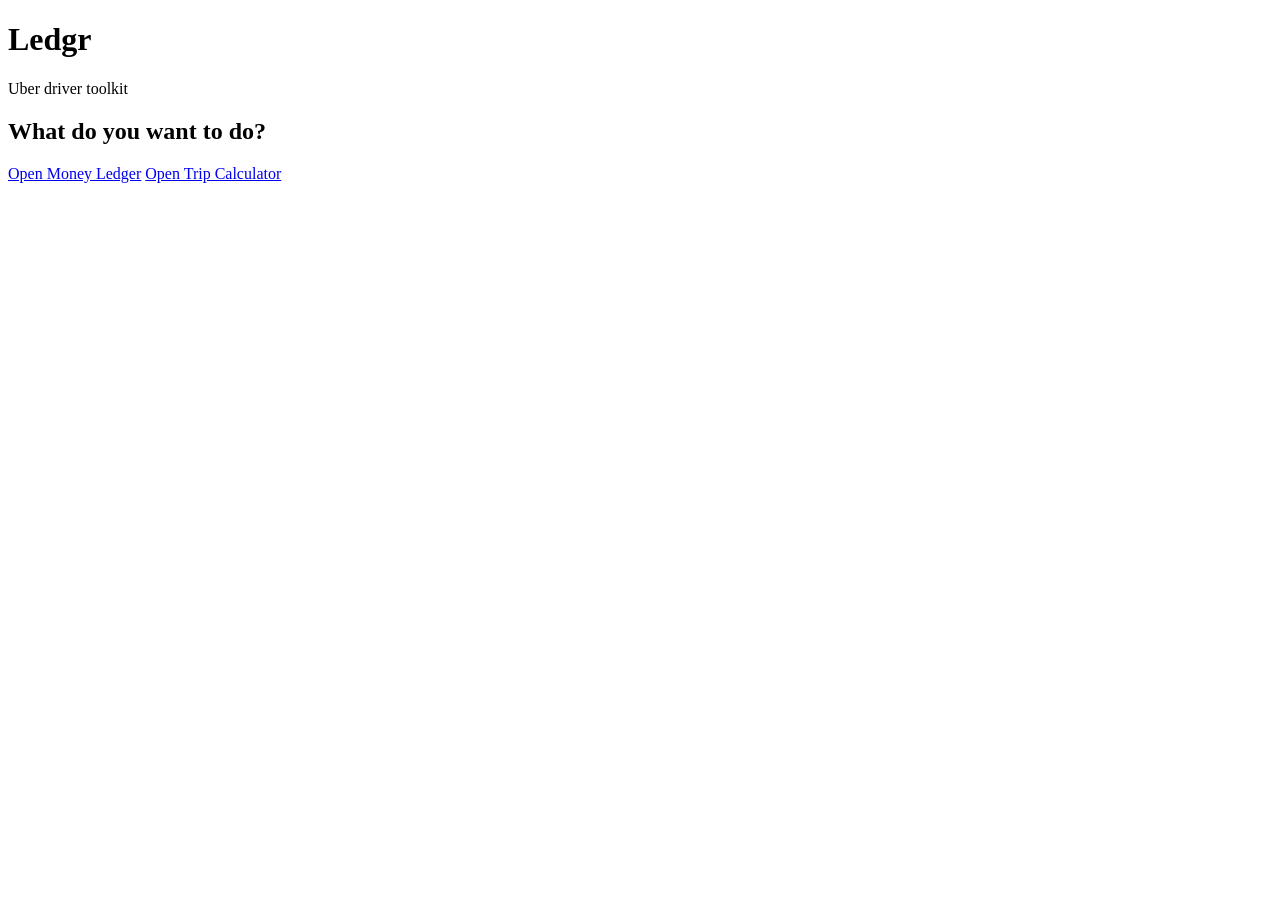
==== index.html @ 483e80f7 "Create index.html" ====
<!DOCTYPE html>
<html lang="en">
<head>
  <meta charset="UTF-8" />
  <title>Ledgr – Home</title>
  <meta name="viewport" content="width=device-width, initial-scale=1" />
  <link rel="stylesheet" href="styles.css" />
  <script defer src="app.js"></script>
</head>
<body class="app dark">
  <header class="app-header">
    <h1>Ledgr</h1>
    <p class="subtitle">Uber driver toolkit</p>
  </header>

  <main class="app-main">
    <section class="card">
      <h2>What do you want to do?</h2>
      <div class="button-grid">
        <a class="btn primary" href="ledger.html">Open Money Ledger</a>
        <a class="btn secondary" href="trip-calculator.html">Open Trip Calculator</a>
      </div>
    </section>
  </main>
</body>
</html>
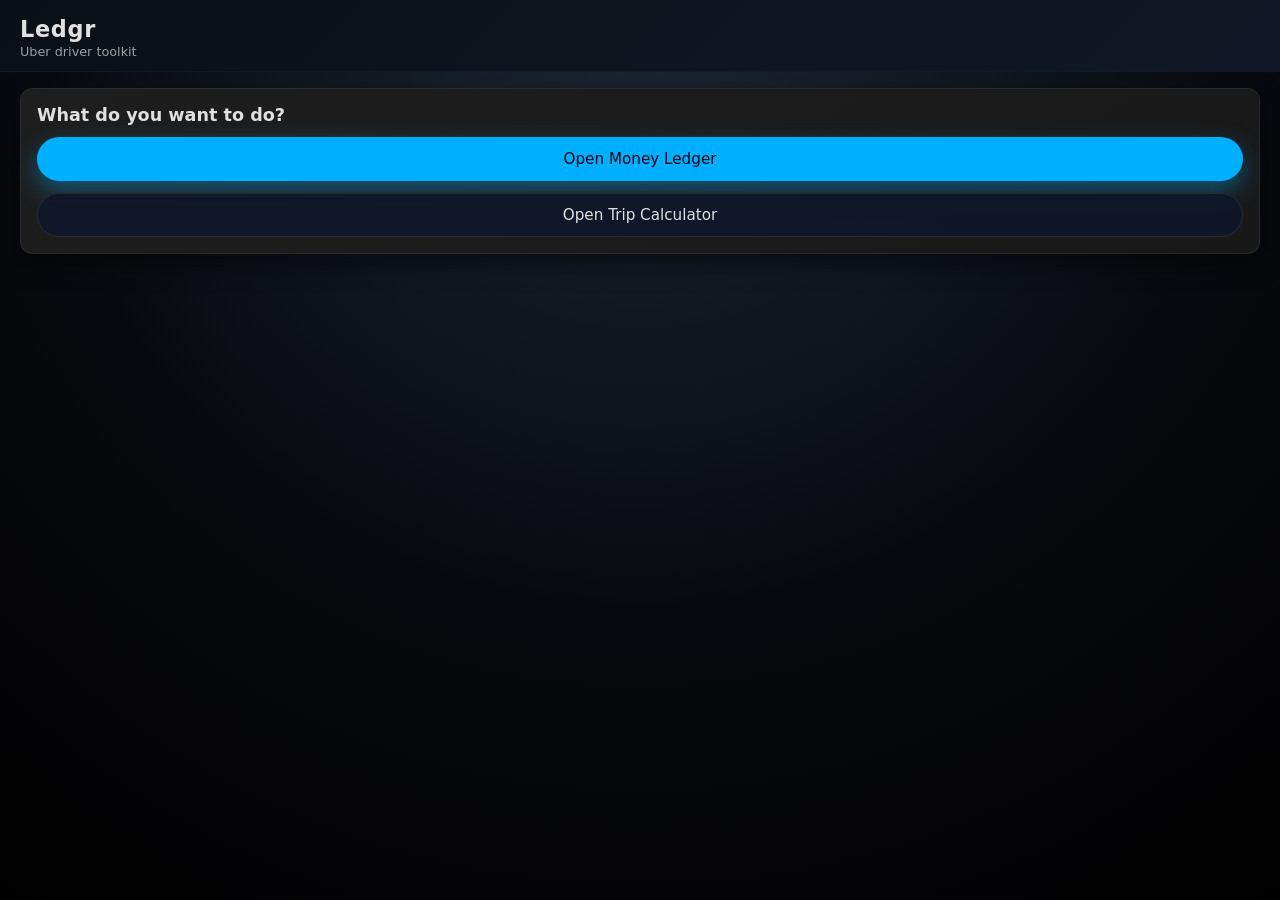
==== commit d3938850: "Update page title in index.html" ====
--- a/index.html
+++ b/index.html
@@ -2,7 +2,7 @@
 <html lang="en">
 <head>
   <meta charset="UTF-8" />
-  <title>Ledgr – Home</title>
+  <title>Ledgr</title>
   <meta name="viewport" content="width=device-width, initial-scale=1" />
   <link rel="stylesheet" href="styles.css" />
   <script defer src="app.js"></script>
--- a/styles.css
+++ b/styles.css
@@ -0,0 +1,314 @@
+:root {
+  --bg: #121212;
+  --bg-elevated: #1e1e1e;
+  --bg-elevated-soft: #181818;
+  --text: #e0e0e0;
+  --text-muted: #9e9e9e;
+  --accent: #00afff;
+  --accent-soft: rgba(0, 175, 255, 0.15);
+  --danger: #ff4b5c;
+  --border-subtle: #2a2a2a;
+  --radius: 12px;
+  --shadow-soft: 0 10px 25px rgba(0, 0, 0, 0.5);
+  --font-main: system-ui, -apple-system, BlinkMacSystemFont, "Segoe UI", sans-serif;
+}
+
+*,
+*::before,
+*::after {
+  box-sizing: border-box;
+}
+
+body.app.dark {
+  margin: 0;
+  font-family: var(--font-main);
+  background: radial-gradient(circle at top, #1b2735 0, #090a0f 55%, #000 100%);
+  color: var(--text);
+  min-height: 100vh;
+  display: flex;
+  flex-direction: column;
+}
+
+.app-header {
+  padding: 1rem 1.25rem 0.75rem;
+  background: linear-gradient(135deg, #0b1016, #111827);
+  border-bottom: 1px solid #111827;
+  position: sticky;
+  top: 0;
+  z-index: 10;
+}
+
+.app-header h1 {
+  margin: 0;
+  font-size: 1.4rem;
+  letter-spacing: 0.03em;
+}
+
+.subtitle {
+  margin: 0.15rem 0 0;
+  font-size: 0.8rem;
+  color: var(--text-muted);
+}
+
+.nav-header {
+  display: flex;
+  align-items: center;
+  justify-content: space-between;
+  gap: 0.75rem;
+}
+
+.nav-title {
+  flex: 1;
+}
+
+.top-nav {
+  display: flex;
+  gap: 0.4rem;
+}
+
+.nav-link {
+  font-size: 0.8rem;
+  padding: 0.4rem 0.7rem;
+  border-radius: 999px;
+  border: 1px solid transparent;
+  color: var(--text-muted);
+  text-decoration: none;
+  background: rgba(15, 23, 42, 0.9);
+}
+
+.nav-link.small {
+  padding-inline: 0.6rem;
+}
+
+.nav-link.active {
+  border-color: var(--accent);
+  color: var(--accent);
+  background: var(--accent-soft);
+}
+
+.app-main {
+  padding: 1rem 1.25rem 1.5rem;
+  display: flex;
+  flex-direction: column;
+  gap: 1rem;
+}
+
+/* Cards */
+
+.card {
+  background: linear-gradient(145deg, var(--bg-elevated), var(--bg-elevated-soft));
+  border-radius: var(--radius);
+  padding: 1rem;
+  box-shadow: var(--shadow-soft);
+  border: 1px solid var(--border-subtle);
+}
+
+.card h2 {
+  margin: 0 0 0.5rem;
+  font-size: 1.1rem;
+}
+
+.card h3 {
+  margin: 0.75rem 0 0.4rem;
+  font-size: 0.95rem;
+}
+
+/* Buttons */
+
+.button-grid {
+  display: flex;
+  flex-direction: column;
+  gap: 0.75rem;
+  margin-top: 0.75rem;
+}
+
+.btn {
+  display: inline-flex;
+  align-items: center;
+  justify-content: center;
+  padding: 0.75rem 1rem;
+  border-radius: 999px;
+  border: 1px solid transparent;
+  font-size: 0.95rem;
+  font-weight: 500;
+  text-decoration: none;
+  cursor: pointer;
+  transition: transform 0.08s ease, box-shadow 0.08s ease, background 0.08s ease, border-color 0.08s ease;
+}
+
+.btn.full {
+  width: 100%;
+}
+
+.btn.primary {
+  background: var(--accent);
+  color: #020617;
+  box-shadow: 0 10px 25px rgba(0, 175, 255, 0.4);
+}
+
+.btn.primary:hover {
+  transform: translateY(-1px);
+  box-shadow: 0 14px 30px rgba(0, 175, 255, 0.55);
+}
+
+.btn.secondary {
+  background: rgba(15, 23, 42, 0.9);
+  color: var(--text);
+  border-color: var(--border-subtle);
+}
+
+.btn.secondary:hover {
+  border-color: var(--accent);
+  background: rgba(15, 23, 42, 1);
+}
+
+.btn.danger {
+  background: rgba(127, 29, 29, 0.9);
+  color: #fecaca;
+  border-color: #7f1d1d;
+}
+
+.btn.danger:hover {
+  background: rgba(153, 27, 27, 1);
+}
+
+/* Forms */
+
+.form-grid {
+  display: grid;
+  grid-template-columns: 1fr 1fr;
+  gap: 0.75rem;
+}
+
+.form-grid label {
+  display: flex;
+  flex-direction: column;
+  gap: 0.25rem;
+  font-size: 0.8rem;
+}
+
+.form-grid label.full {
+  grid-column: 1 / -1;
+}
+
+.form-grid span {
+  color: var(--text-muted);
+}
+
+input,
+select {
+  background: #020617;
+  border-radius: 999px;
+  border: 1px solid var(--border-subtle);
+  padding: 0.55rem 0.75rem;
+  color: var(--text);
+  font-size: 0.9rem;
+  outline: none;
+}
+
+input:focus,
+select:focus {
+  border-color: var(--accent);
+  box-shadow: 0 0 0 1px var(--accent-soft);
+}
+
+/* Summary */
+
+.summary-grid {
+  display: grid;
+  grid-template-columns: 1fr 1fr;
+  gap: 0.75rem;
+  margin-top: 0.5rem;
+}
+
+.summary-item {
+  background: rgba(15, 23, 42, 0.9);
+  border-radius: 10px;
+  padding: 0.6rem 0.7rem;
+  border: 1px solid var(--border-subtle);
+}
+
+.summary-item .label {
+  display: block;
+  font-size: 0.7rem;
+  color: var(--text-muted);
+  margin-bottom: 0.15rem;
+}
+
+.summary-item .value {
+  font-size: 0.95rem;
+}
+
+/* Tables */
+
+.table-wrapper {
+  margin-top: 0.5rem;
+  border-radius: 10px;
+  overflow: hidden;
+  border: 1px solid var(--border-subtle);
+}
+
+.data-table {
+  width: 100%;
+  border-collapse: collapse;
+  font-size: 0.8rem;
+}
+
+.data-table thead {
+  background: #020617;
+}
+
+.data-table th,
+.data-table td {
+  padding: 0.4rem 0.5rem;
+  text-align: left;
+  border-bottom: 1px solid #111827;
+}
+
+.data-table tbody tr:nth-child(even) {
+  background: rgba(15, 23, 42, 0.7);
+}
+
+.data-table tbody tr:nth-child(odd) {
+  background: rgba(15, 23, 42, 0.4);
+}
+
+.data-table button {
+  font-size: 0.7rem;
+  padding: 0.25rem 0.5rem;
+  border-radius: 999px;
+  border: 1px solid #4b5563;
+  background: #020617;
+  color: #fca5a5;
+}
+
+/* Profit section */
+
+.profit-section {
+  margin-top: 0.75rem;
+  padding-top: 0.75rem;
+  border-top: 1px dashed var(--border-subtle);
+}
+
+/* Responsive */
+
+@media (max-width: 600px) {
+  .form-grid {
+    grid-template-columns: 1fr;
+  }
+
+  .summary-grid {
+    grid-template-columns: 1fr;
+  }
+
+  .nav-header {
+    flex-direction: column;
+    align-items: flex-start;
+  }
+
+  .top-nav {
+    width: 100%;
+    justify-content: flex-start;
+    overflow-x: auto;
+  }
+                   }
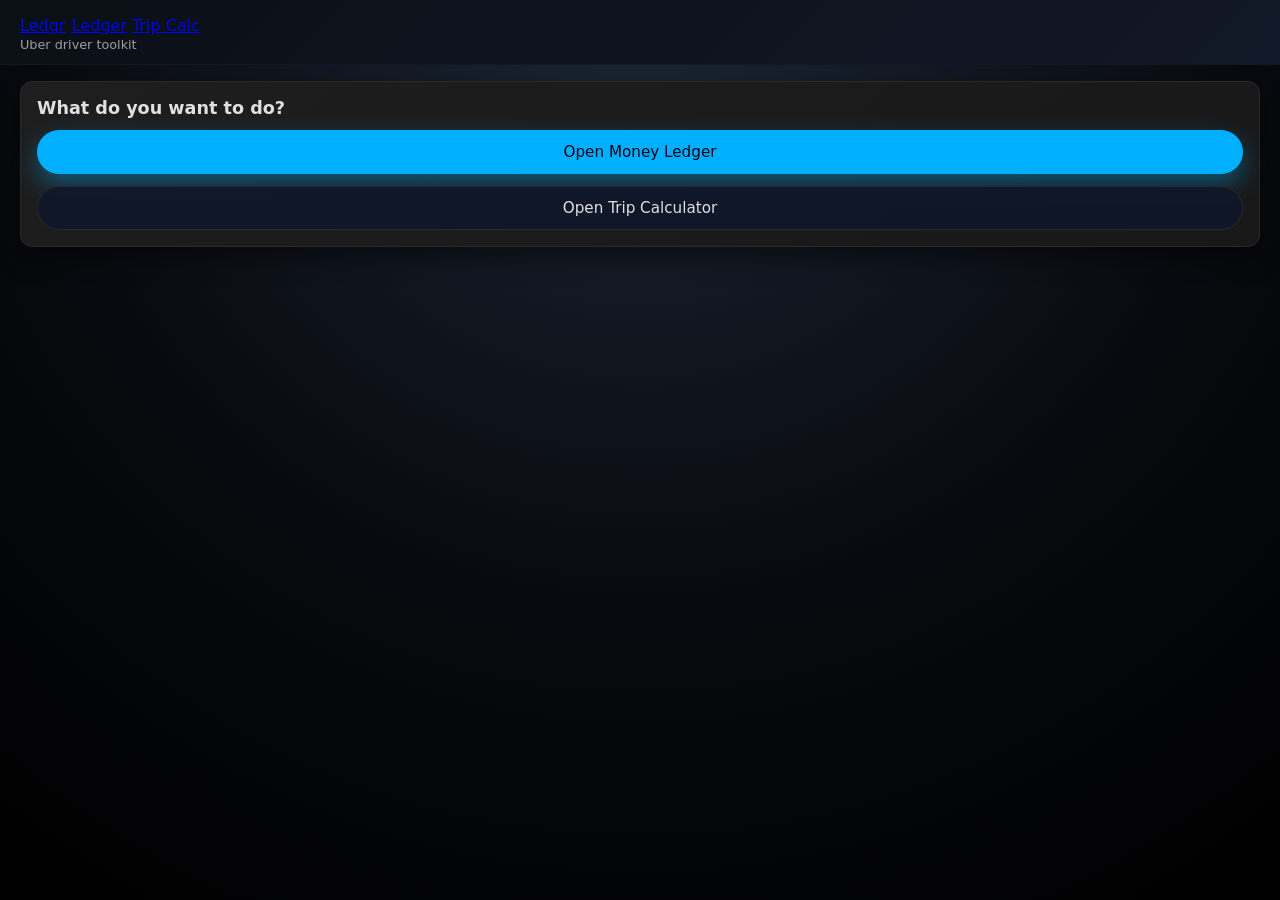
==== commit 420d15ad: "Update index.html" ====
--- a/index.html
+++ b/index.html
@@ -8,8 +8,15 @@
   <script defer src="app.js"></script>
 </head>
 <body class="app dark">
+
   <header class="app-header">
-    <h1>Ledgr</h1>
+    <nav class="top-nav">
+      <a href="index.html" class="nav-logo">Ledgr</a>
+      <div class="nav-links">
+        <a href="ledger2.html">Ledger</a>
+        <a href="trip-calculator.html">Trip Calc</a>
+      </div>
+    </nav>
     <p class="subtitle">Uber driver toolkit</p>
   </header>
 
@@ -17,7 +24,7 @@
     <section class="card">
       <h2>What do you want to do?</h2>
       <div class="button-grid">
-        <a class="btn primary" href="ledger.html">Open Money Ledger</a>
+        <a class="btn primary" href="ledger2.html">Open Money Ledger</a>
         <a class="btn secondary" href="trip-calculator.html">Open Trip Calculator</a>
       </div>
     </section>
--- a/styles.css
+++ b/styles.css
@@ -56,7 +56,9 @@
   justify-content: space-between;
   gap: 0.75rem;
 }
-
+.hidden {
+  display: none;
+}
 .nav-title {
   flex: 1;
 }
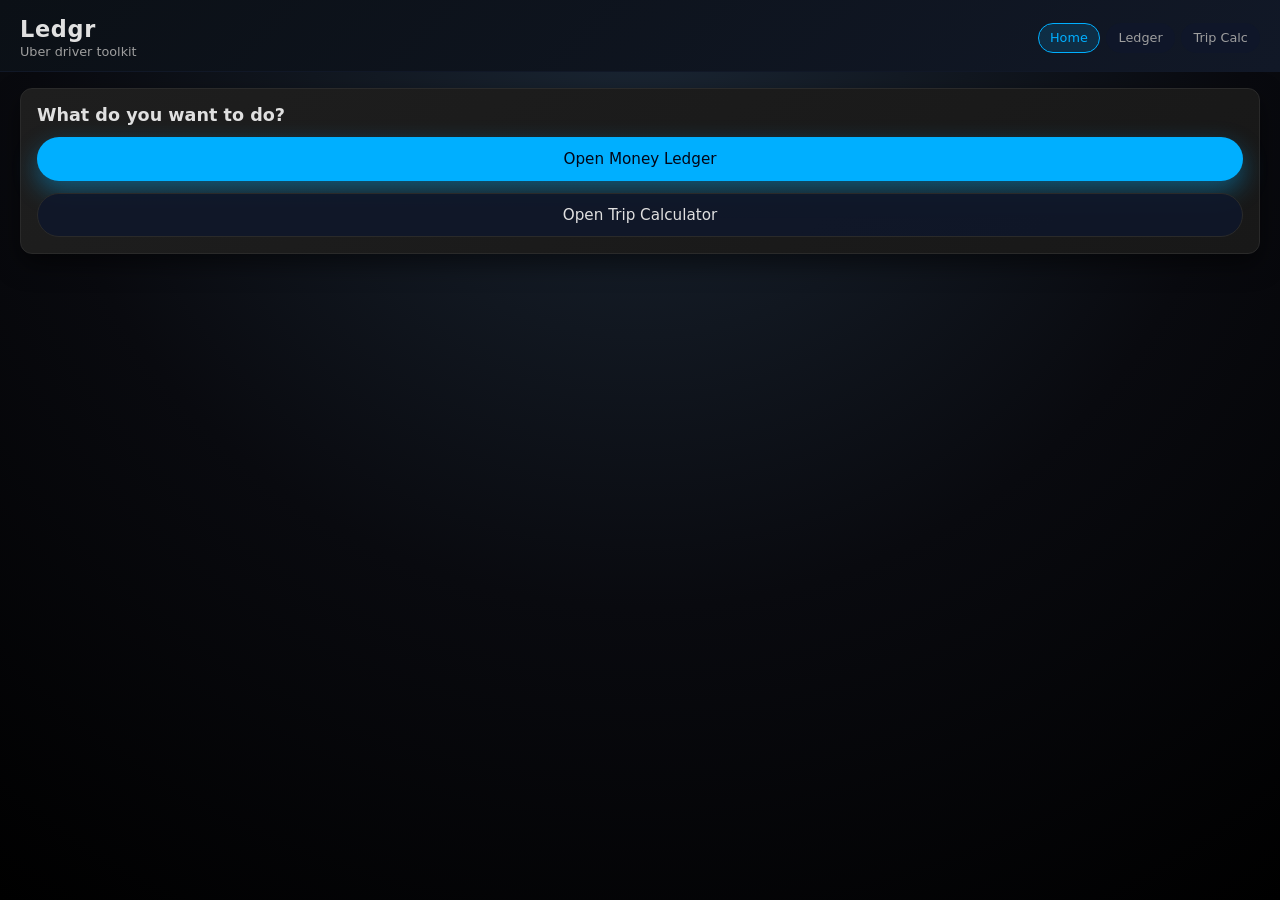
==== commit a3ce3535: "Update index.html" ====
--- a/index.html
+++ b/index.html
@@ -10,14 +10,18 @@
 <body class="app dark">
 
   <header class="app-header">
-    <nav class="top-nav">
-      <a href="index.html" class="nav-logo">Ledgr</a>
-      <div class="nav-links">
-        <a href="ledger2.html">Ledger</a>
-        <a href="trip-calculator.html">Trip Calc</a>
+    <div class="nav-header">
+      <div class="nav-title">
+        <h1>Ledgr</h1>
+        <p class="subtitle">Uber driver toolkit</p>
       </div>
-    </nav>
-    <p class="subtitle">Uber driver toolkit</p>
+      
+      <nav class="top-nav">
+        <a href="index.html" class="nav-link active">Home</a>
+        <a href="ledger2.html" class="nav-link">Ledger</a>
+        <a href="trip-calculator.html" class="nav-link">Trip Calc</a>
+      </nav>
+    </div>
   </header>
 
   <main class="app-main">
